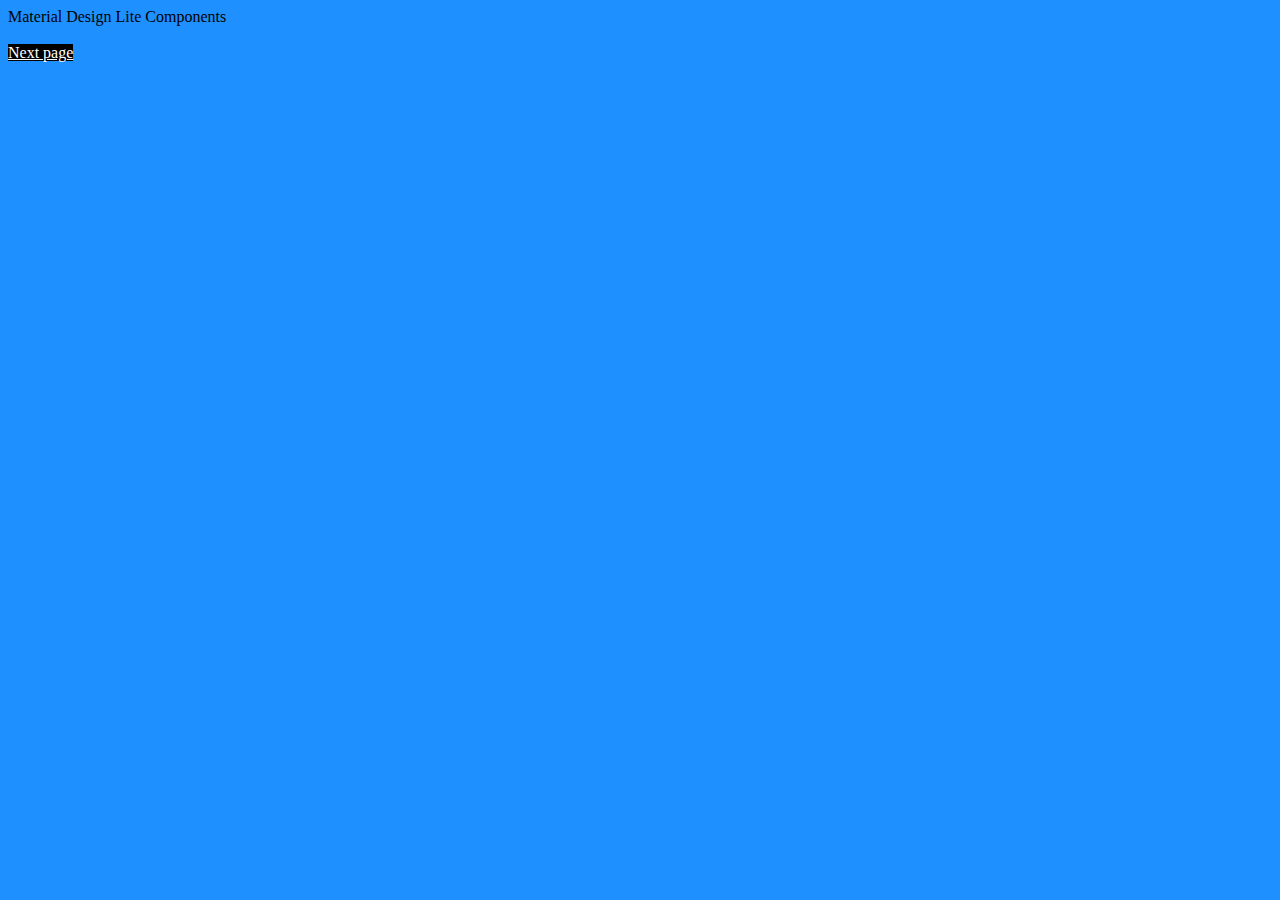
==== index2.html @ 491169ff "finnshed the button" ====
<!DOCTYPE html>
<html>

<head>
  <meta charset="utf-8">
  <meta name="description" content="My first webpage, with proper style">
  <meta name="keywords" content="mths, icd2o">
  <meta name="author" content="Mr. Coxall">
  <meta name="viewport" content="width=device-width, initial-scale=1.0">
  <link rel="stylesheet" href="https://fonts.googleapis.com/icon?family=Material+Icons">
  <link rel="stylesheet" href="https://code.getmdl.io/1.3.0/material.blue_grey-light_blue.min.css" />
  <link rel="stylesheet" href="css/style.css">
  <title>MDL</title>
</head>

<body>
  <script defer src="https://code.getmdl.io/1.3.0/material.min.js"></script>
  <div class="mdl-layout mdl-js-layout mdl-layout--fixed-header">
    <header class="mdl-layout__header">
      <div class="mdl-layout__header-row">
        <span class="mdl-layout-title">Material Design Lite Components</span>
      </div>
    </header>
    <main class="mdl-layout__content">
      <!-- Simple Textfield for integers-->
      <br />
      <!-- Raised button with ripple -->
      <a href="" target="_blank"
        class="mdl-button mdl-js-button mdl-button--raised mdl-js-ripple-effect mdl-button--accent">
        Next page
      </a>
      <br><br>
    </main>
  </div>
</body>

</html>
---- css/style.css ----
/* Created by: Emre Guzel
* Created on: Feb 20 2025 
* This file contains the CSS for index.html
*/
body {
  background: dodgerblue;
}

a {
  background: black !important;
  color: white !important;
}
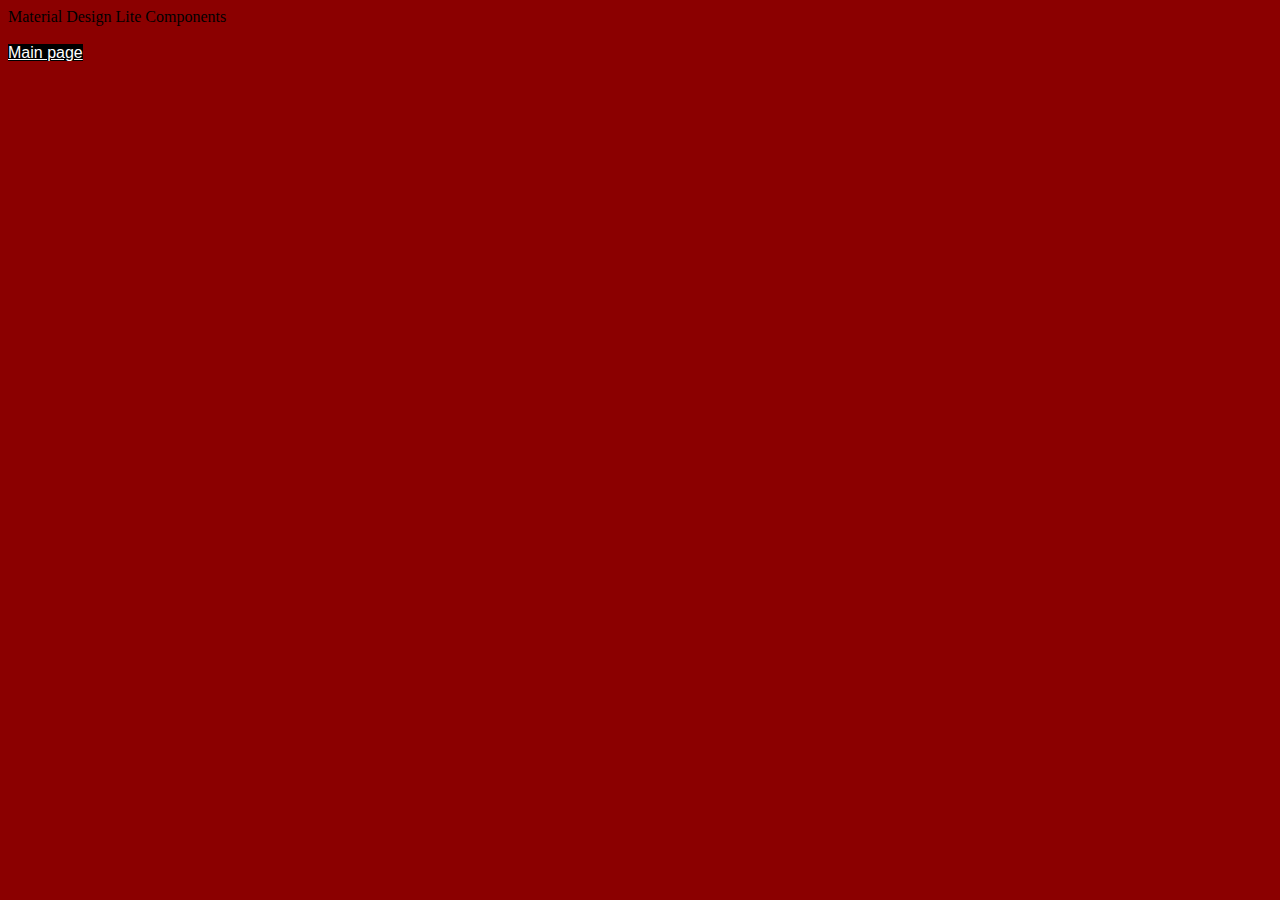
==== commit 3b0d4ae0: "achanged redme" ====
--- a/index2.html
+++ b/index2.html
@@ -9,7 +9,7 @@
   <meta name="viewport" content="width=device-width, initial-scale=1.0">
   <link rel="stylesheet" href="https://fonts.googleapis.com/icon?family=Material+Icons">
   <link rel="stylesheet" href="https://code.getmdl.io/1.3.0/material.blue_grey-light_blue.min.css" />
-  <link rel="stylesheet" href="css/style.css">
+  <link rel="stylesheet" href="css/style2.css">
   <title>MDL</title>
 </head>
 
@@ -25,9 +25,9 @@
       <!-- Simple Textfield for integers-->
       <br />
       <!-- Raised button with ripple -->
-      <a href="" target="_blank"
+      <a href="index.html"
         class="mdl-button mdl-js-button mdl-button--raised mdl-js-ripple-effect mdl-button--accent">
-        Next page
+        Main page
       </a>
       <br><br>
     </main>
--- a/css/style2.css
+++ b/css/style2.css
@@ -0,0 +1,13 @@
+/* Created by: Emre Guzel
+* Created on: Feb 20 2025 
+* This file contains the CSS for index.html
+*/
+body {
+  background: darkred;
+}
+
+a {
+  background: black !important;
+  color: white !important;
+  font-family: 'Gill Sans', 'Gill Sans MT', Calibri, 'Trebuchet MS', sans-serif !important;
+}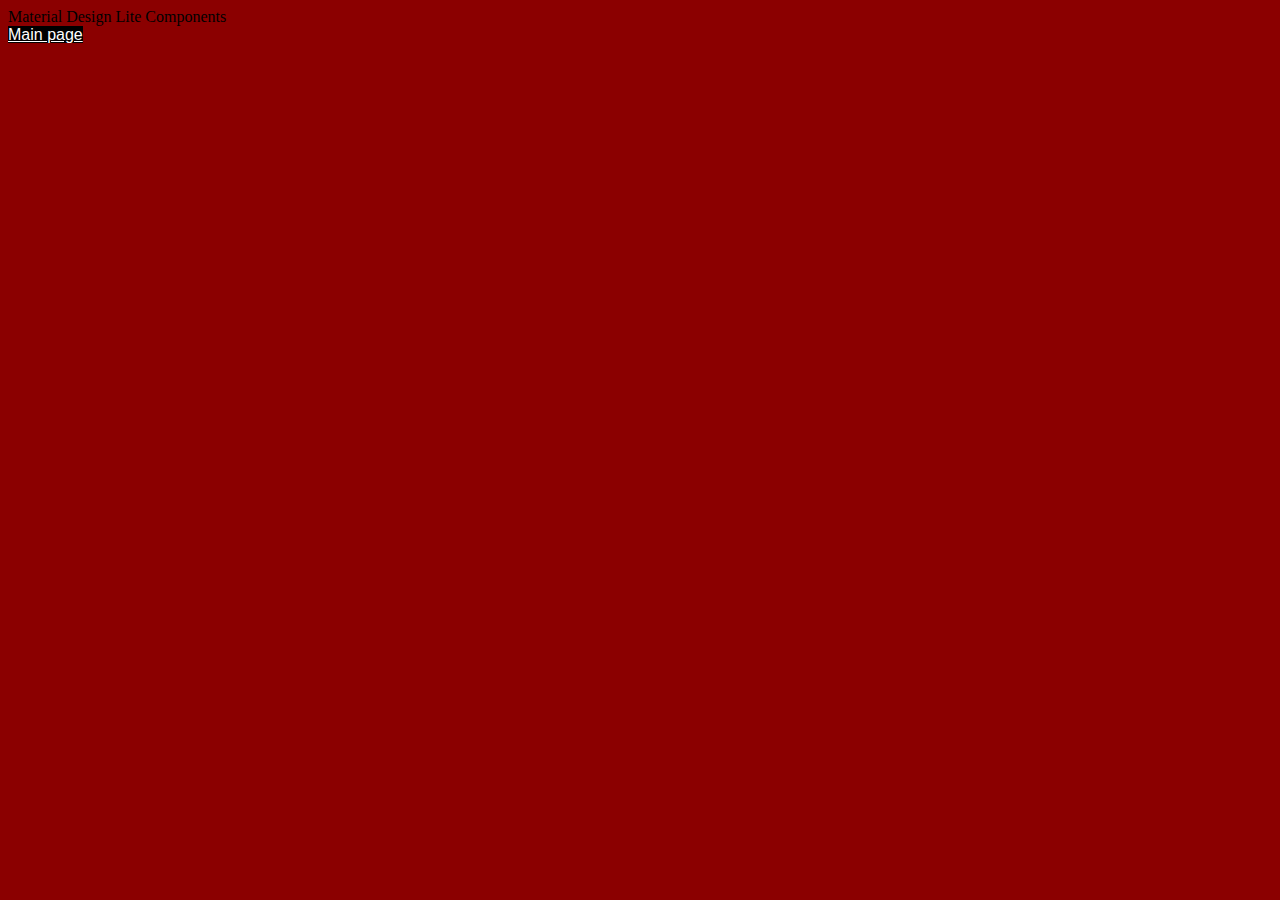
==== commit 288da514: "added text box" ====
--- a/index2.html
+++ b/index2.html
@@ -23,7 +23,6 @@
     </header>
     <main class="mdl-layout__content">
       <!-- Simple Textfield for integers-->
-      <br />
       <!-- Raised button with ripple -->
       <a href="index.html"
         class="mdl-button mdl-js-button mdl-button--raised mdl-js-ripple-effect mdl-button--accent">
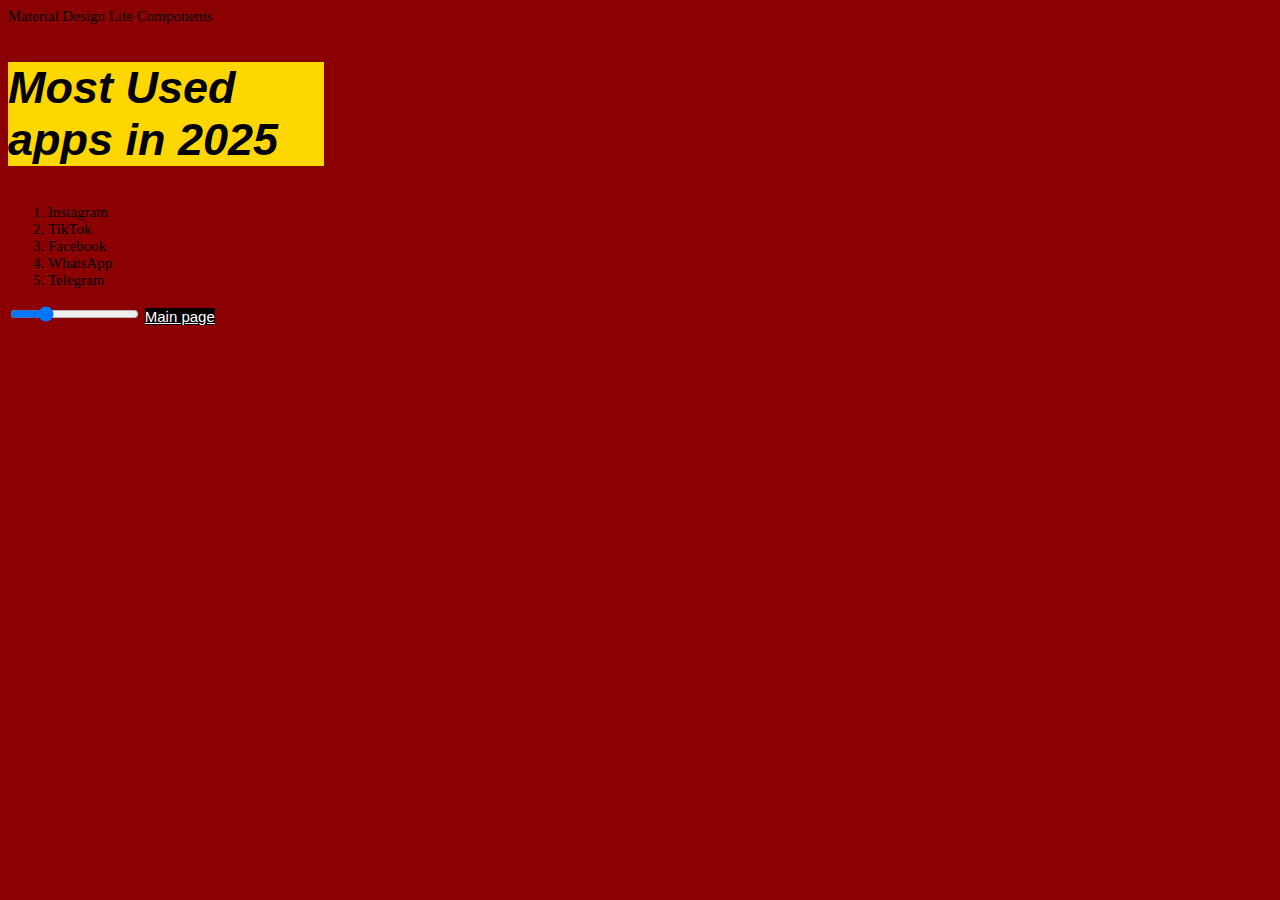
==== commit 9a8b8780: "added sliders and changed the looked in index1 and index2 htmls" ====
--- a/index2.html
+++ b/index2.html
@@ -24,8 +24,18 @@
     <main class="mdl-layout__content">
       <!-- Simple Textfield for integers-->
       <!-- Raised button with ripple -->
-      <a href="index.html"
-        class="mdl-button mdl-js-button mdl-button--raised mdl-js-ripple-effect mdl-button--accent">
+      <h2 class="most-used-apps-tittle">Most Used apps in 2025</h2>
+      <div class="list-app">
+        <ol>
+          <li>Instagram	</li>
+          <li>TikTok	</li>
+          <li>Facebook	</li>
+          <li>WhatsApp</li>
+          <li>Telegram</li>
+        </ol>
+      </div>
+      <input class="mdl-slider mdl-js-slider" type="range" min="0" max="100" value="25" tabindex="0">
+      <a href="index.html" class="mdl-button mdl-js-button mdl-button--raised mdl-js-ripple-effect mdl-button--accent">
         Main page
       </a>
       <br><br>
--- a/css/style2.css
+++ b/css/style2.css
@@ -2,6 +2,9 @@
 * Created on: Feb 20 2025 
 * This file contains the CSS for index.html
 */
+html{
+  font-size: 15px;
+}
 body {
   background: darkred;
 }
@@ -10,4 +13,16 @@
   background: black !important;
   color: white !important;
   font-family: 'Gill Sans', 'Gill Sans MT', Calibri, 'Trebuchet MS', sans-serif !important;
+}
+
+.most-used-apps-tittle{
+  background: gold;
+  color: black;
+  width: 25%;
+  font-family: 'Lucida Sans', 'Lucida Sans Regular', 'Lucida Grande', 'Lucida Sans Unicode', Geneva, Verdana, sans-serif;
+  font-weight: 600;
+  font-style: italic;
+  font-display:initial;
+  border: 1.5rem;
+  font-size: 3rem;
 }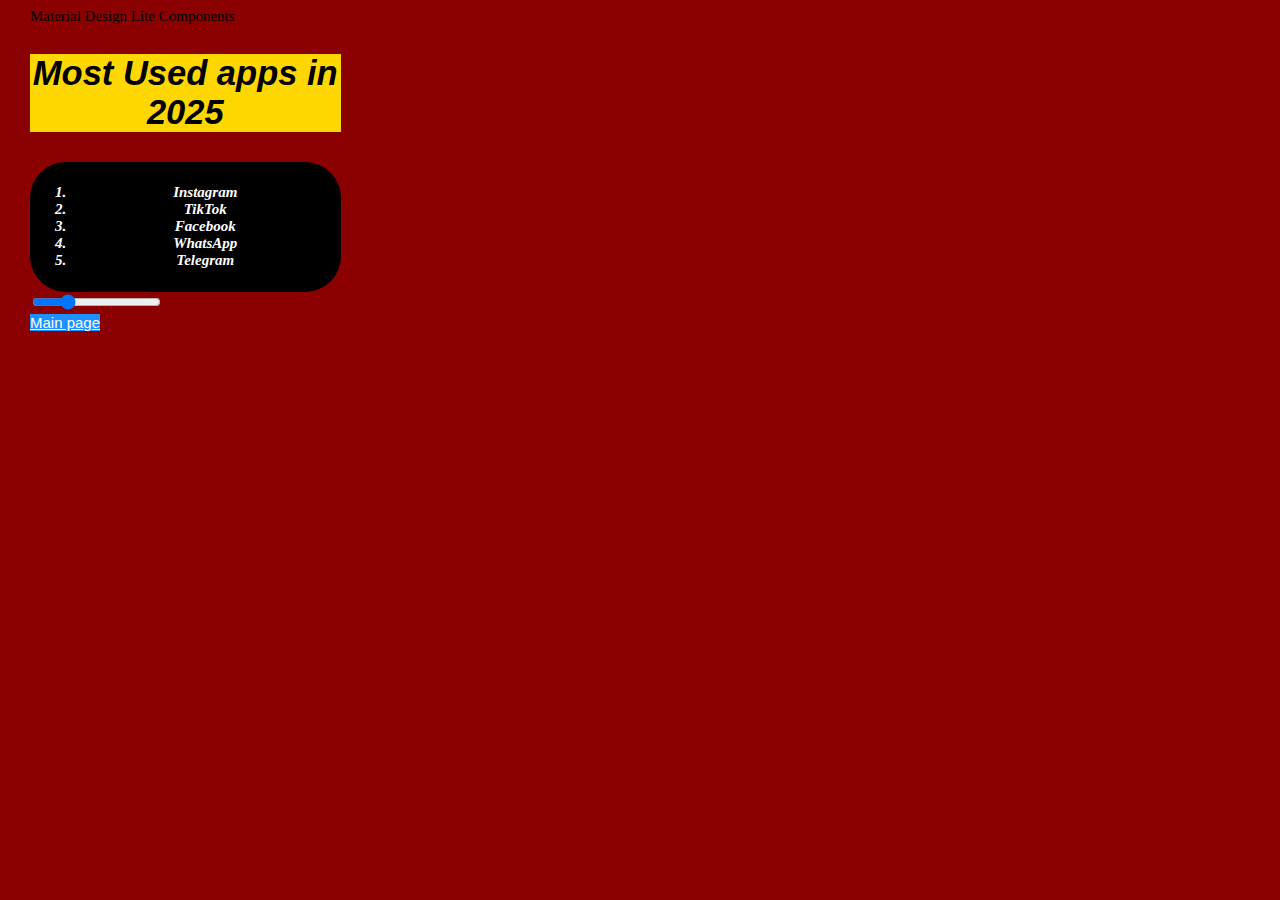
==== commit 5256d129: "added styles and finshed the project" ====
--- a/index2.html
+++ b/index2.html
@@ -26,15 +26,17 @@
       <!-- Raised button with ripple -->
       <h2 class="most-used-apps-tittle">Most Used apps in 2025</h2>
       <div class="list-app">
+
         <ol>
-          <li>Instagram	</li>
-          <li>TikTok	</li>
-          <li>Facebook	</li>
+          <li>Instagram </li>
+          <li>TikTok </li>
+          <li>Facebook </li>
           <li>WhatsApp</li>
           <li>Telegram</li>
         </ol>
       </div>
       <input class="mdl-slider mdl-js-slider" type="range" min="0" max="100" value="25" tabindex="0">
+      <br>
       <a href="index.html" class="mdl-button mdl-js-button mdl-button--raised mdl-js-ripple-effect mdl-button--accent">
         Main page
       </a>
--- a/css/style2.css
+++ b/css/style2.css
@@ -2,27 +2,45 @@
 * Created on: Feb 20 2025 
 * This file contains the CSS for index.html
 */
-html{
+html {
   font-size: 15px;
 }
+
 body {
   background: darkred;
+  margin-left: 2rem;
 }
 
 a {
-  background: black !important;
+  background: dodgerblue !important;
   color: white !important;
   font-family: 'Gill Sans', 'Gill Sans MT', Calibri, 'Trebuchet MS', sans-serif !important;
 }
 
-.most-used-apps-tittle{
+.most-used-apps-tittle {
   background: gold;
   color: black;
   width: 25%;
   font-family: 'Lucida Sans', 'Lucida Sans Regular', 'Lucida Grande', 'Lucida Sans Unicode', Geneva, Verdana, sans-serif;
   font-weight: 600;
   font-style: italic;
-  font-display:initial;
-  border: 1.5rem;
-  font-size: 3rem;
+  font-display: initial;
+  font-size: 2.3rem;
+  text-align: center;
+}
+
+.list-app {
+  background: black;
+  color: white;
+  border-radius: 2.4rem;
+  font-family: Georgia, 'Times New Roman', Times, serif;
+  font-style: italic;
+  font-weight: 600;
+  margin-top: 2rem;
+  width: 25%;
+  text-align: center;
+  text-decoration: solid;
+  padding-top: .5rem;
+  padding-bottom: .5rem;
+
 }